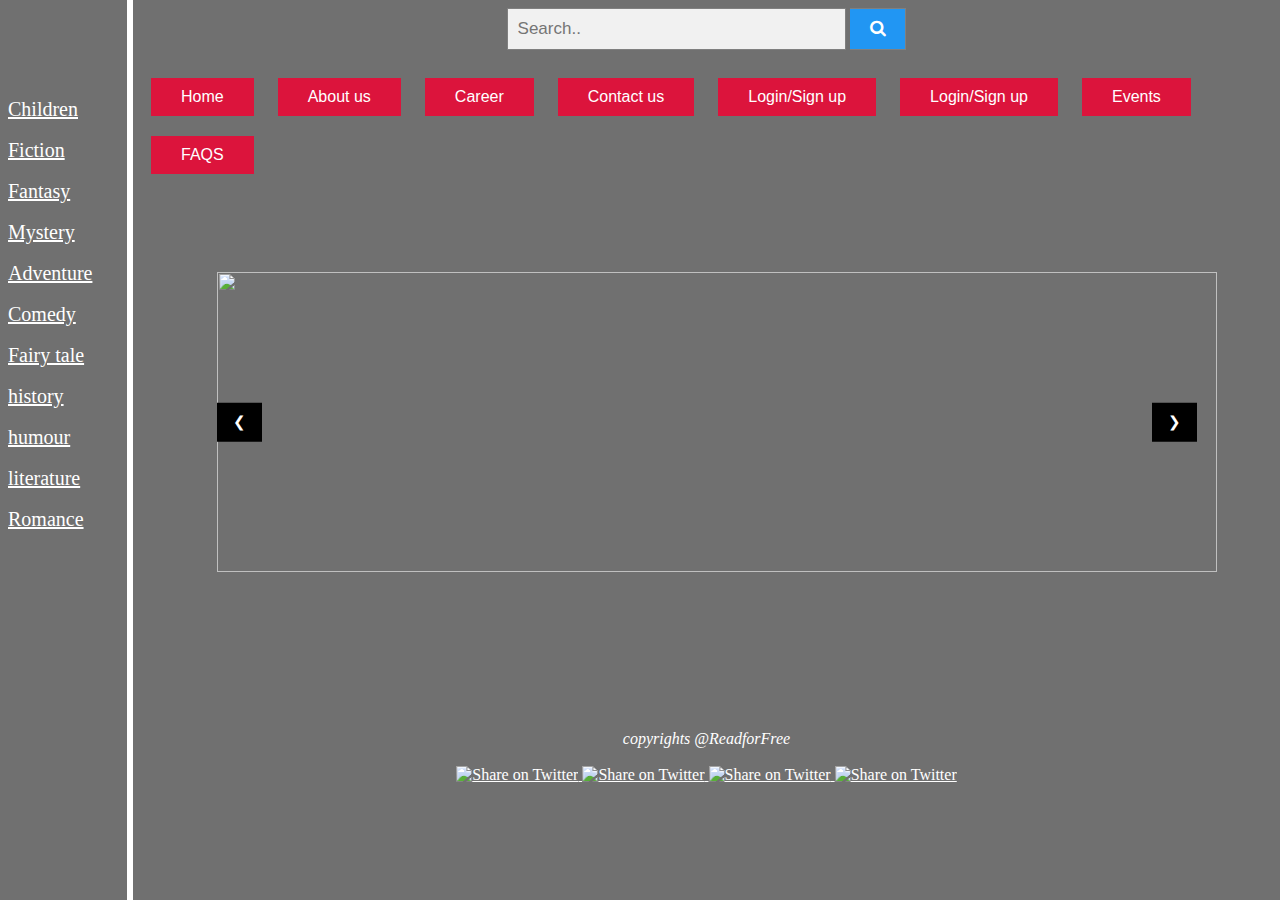
==== ReadForFree/index.html @ 019cac4a "first commit" ====
<!DOCTYPE HTML>
<HTML>
		<HEAD>
			<TITLE> HOME </TITLE>
		</HEAD>
		
		<style>
			frame{background-color:#707070}
		</style>

		<frameset cols="10%,90%">
			<frame src="leftframe.html" frameborder ="0">
			<frame src="rightframe.html" frameborder ="0">
		</frameset>
		
		
</HTML>
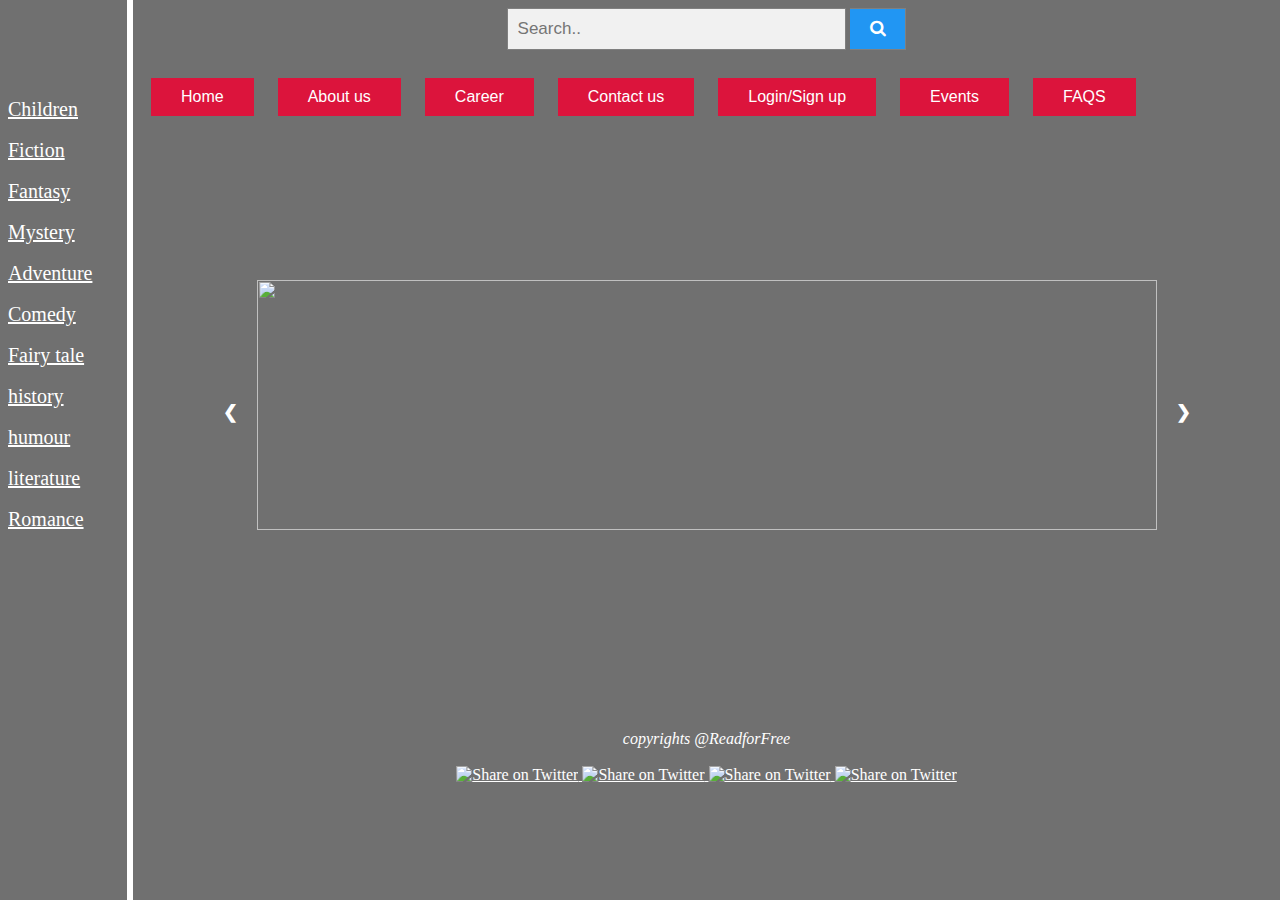
==== commit d2d5f625: "First Commit" ====
--- a/ReadForFree/index.html
+++ b/ReadForFree/index.html
@@ -2,12 +2,11 @@
 <HTML>
 		<HEAD>
 			<TITLE> HOME </TITLE>
+			<link rel="stylesheet" type="text/css" href="mystyle.css">
+		
 		</HEAD>
 		
-		<style>
-			frame{background-color:#707070}
-		</style>
-
+	
 		<frameset cols="10%,90%">
 			<frame src="leftframe.html" frameborder ="0">
 			<frame src="rightframe.html" frameborder ="0">
--- a/ReadForFree/mystyle.css
+++ b/ReadForFree/mystyle.css
@@ -0,0 +1,66 @@
+
+/*CSS for frame */
+frame
+{
+    background-color: #707070;
+}
+
+div
+{
+    background-color: #707070;
+}
+
+
+/*CSS for button */
+.btn {
+					background-color:crimson; /* Blue background */
+					border: none; /* Remove borders */
+					color: white; /* White text */
+					padding: 10px 30px; /* Some padding */
+					font-size: 16px; /* Set a font size */
+					cursor: pointer; /* Mouse pointer on hover */
+					margin:10px;
+						}
+
+				/* Darker background on mouse-over */
+					.btn:hover {
+						background-color: Brown;}
+		
+							* {
+					  box-sizing: border-box;
+					}
+
+					/* Style the search field */
+					form.example input[type=text] {
+					  padding: 10px;
+					  font-size: 17px;
+					  border: 1px solid grey;
+					  float: center;
+					  width: 30%;
+					  background: #f1f1f1;
+					}
+
+					/* Style the submit button */
+					form.example button {
+					  float: center;
+					  width: 5%;
+					  padding: 10px;
+					  background: #2196F3;
+					  color: white;
+					  font-size: 17px;
+					  border: 1px solid grey;
+					  border-left: none; /* Prevent double borders */
+					  cursor: pointer;
+					}
+
+					form.example button:hover {
+					  background: #0b7dda;
+					}
+
+				/* Clear floats */]\
+					form.example::after {
+					  content: "";
+					  clear: both;
+					  display: table;}
+					  
+
